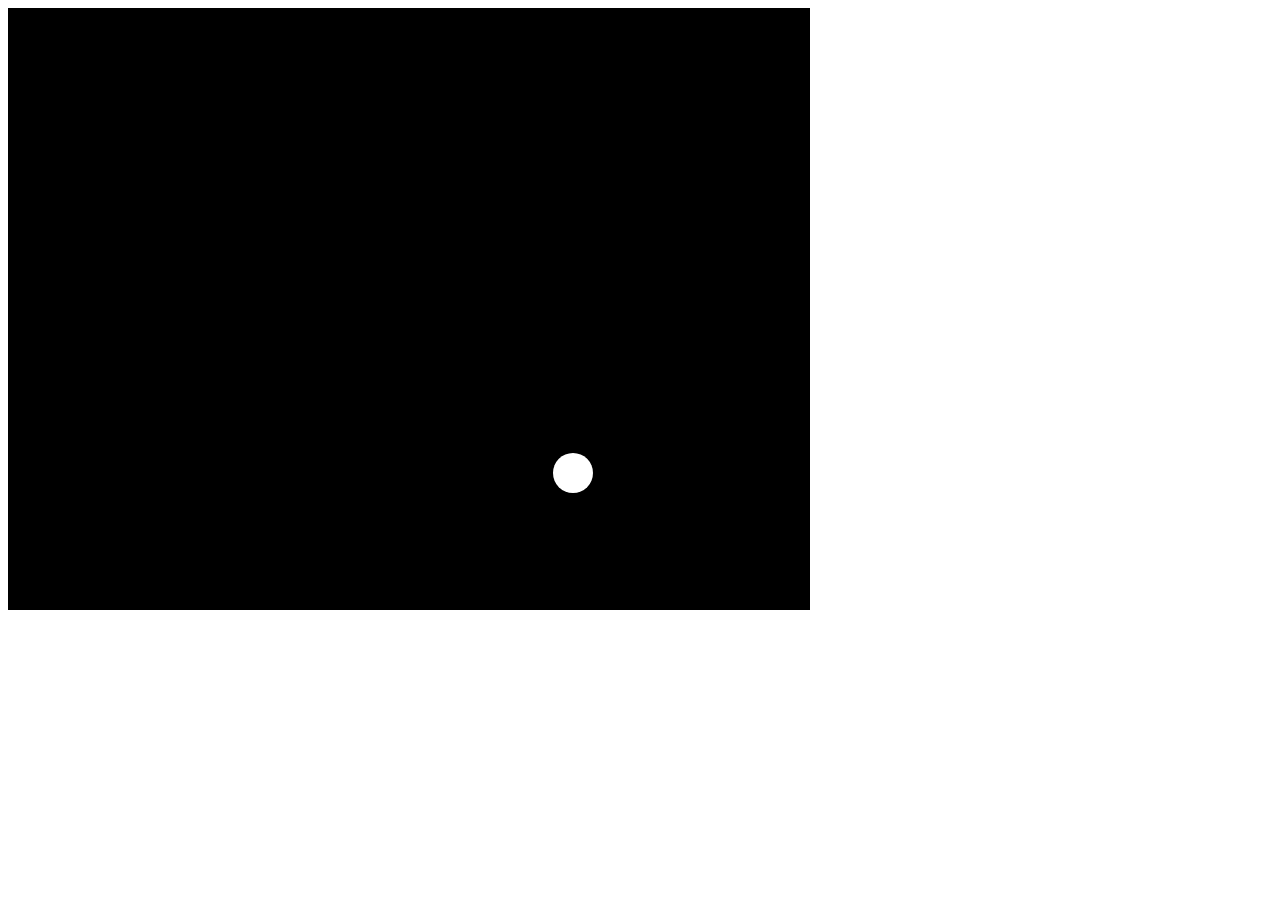
==== Ball/ball.html @ 7f7d65d1 "Bola rebota en todas las paredes" ====
<!DOCTYPE html>
<html lang="en">
<head>
    <meta charset="UTF-8">
    <meta name="viewport" content="width=device-width, initial-scale=1.0">
    <title>Ball</title>
    <script src="./ball.js"></script>
</head>
<body onload="main()">
    <canvas id="ballCanvas" width="800" height="600" style="border: black; border-style: solid; border-width: 1px;"></canvas>
    
</body>
</html>
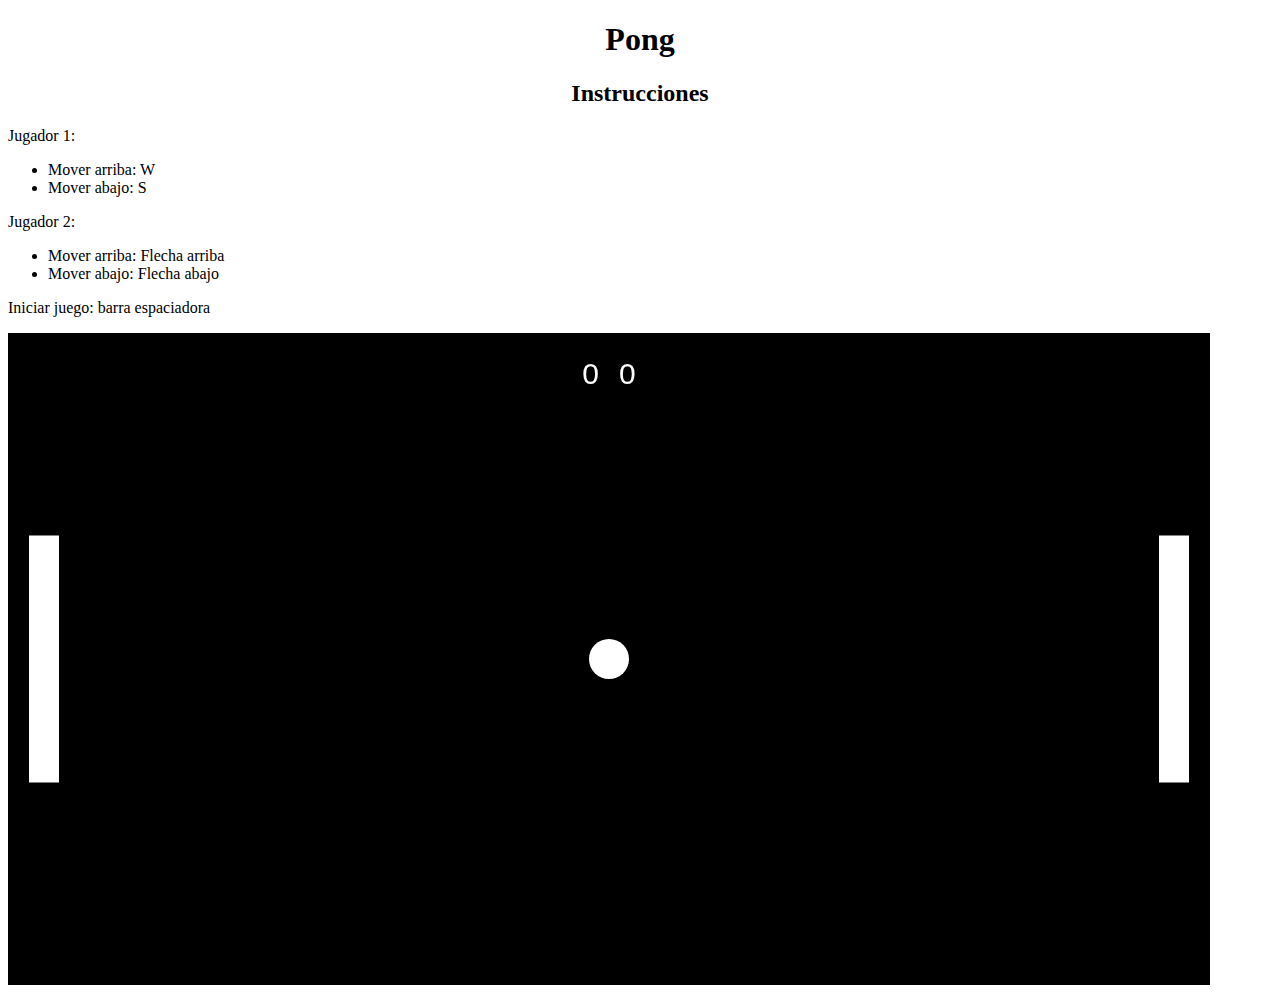
==== commit ca026f93: "Agregué instrucciones" ====
--- a/Ball/ball.html
+++ b/Ball/ball.html
@@ -7,7 +7,40 @@
     <script src="./ball.js"></script>
 </head>
 <body onload="main()">
-    <canvas id="ballCanvas" width="800" height="600" style="border: black; border-style: solid; border-width: 1px;"></canvas>
+
+    <main width="1200" >
+        <div style="text-align: center;">
+            <h1>
+                Pong
+            </h1>
+            <h2>Instrucciones</h2>
+        </div>
+        <div>
+            <p>
+                Jugador 1:
+            </p>
+            <ul>
+                <li>Mover arriba: W</li>
+                <li>Mover abajo: S</li>
+            </ul>
+        </div>
+
+        <div>
+            <p>
+                Jugador 2:
+            </p>
+            <ul>
+                <li>Mover arriba: Flecha arriba</li>
+                <li>Mover abajo: Flecha abajo</li>
+            </ul>
+        </div>
+        <p>
+            Iniciar juego: barra espaciadora
+        </p>
+    </main>
+    
+    <canvas id="ballCanvas" width="1200" height="650" style="border: black; border-style: solid; border-width: 1px;"></canvas>
+
     
 </body>
 </html>